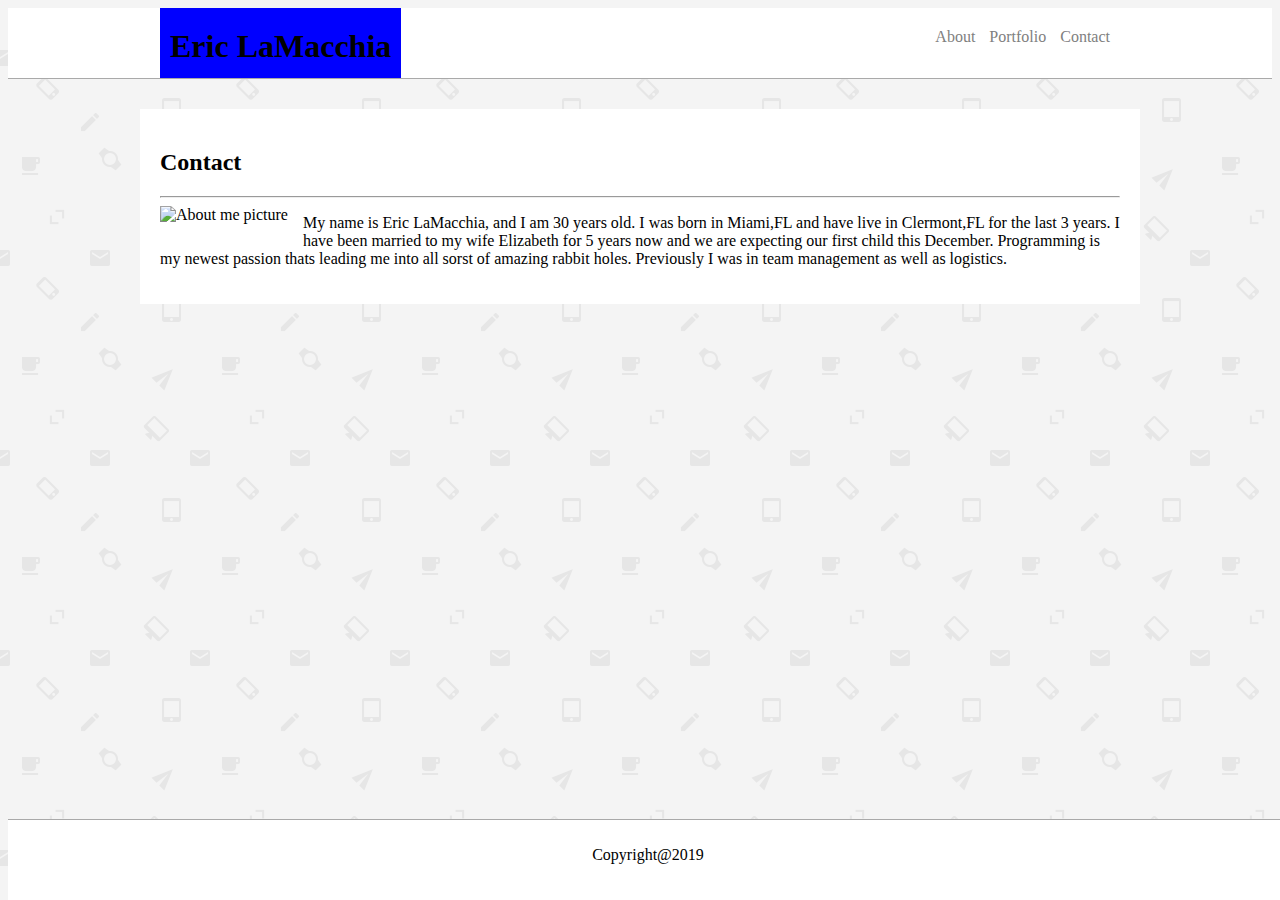
==== contact.html @ 4a523db2 "Just another update for new portfolio and contacts" ====
<!DOCTYPE html>
<html lang="en">
<head>
    <meta charset="UTF-8">
    <meta name="viewport" content="width=device-width, initial-scale=1.0">
    <meta http-equiv="X-UA-Compatible" content="ie=edge">
    <link rel="stylesheet" href="./assets/css/style.css">
    <title>Document</title>
</head>
<body>
    <header>
        <div class="headercontainer">
            <h1>Eric LaMacchia</h1>
            <nav>
                <a href="index.html">About</a>
                <a href="portfolio.html">Portfolio</a>
                <a href="contact.html">Contact</a>
            
                </nav>
        </div>



    </header>


    <section>
        <div>
            <h2>Contact</h2>
            <hr>
            <img src="https://via.placeholder.com/200" alt="About me picture">
            <p>My name is Eric LaMacchia, and I am 30 years old. I was born in Miami,FL and have live in Clermont,FL for the last 3 years. I have been married to my wife Elizabeth for 5 years now and we are expecting our first child this December. Programming is my newest passion thats leading me into all sorst of amazing rabbit holes. Previously I was in team management as well as logistics.</p>
        
            




        </div>







    </section>

    <footer>

        <p>Copyright@2019</p>
    </footer>




    
</body>






</html>
---- assets/css/style.css ----
body {background-image: url("../images/email-pattern.png")}

.headercontainer {
    width: 960px;
    margin: 0 auto;


}
header {
    width: 100%;
    background-color: white;
    height: 70px;
    border-bottom: solid darkgray 1px;




}



h1 {
    background-color: blue;
    height: 30px;
    padding: 20px 10px;
    float: left;
    margin: 0;
}

nav {
    float: right;
    padding: 20px 0 0 0;

    
}

a {
    color: gray;
    text-decoration: none;
    margin-right: 10px;



}

section {
    width: 960px;
    margin:30px auto;
    background-color: white;
    padding: 20px;
    overflow: auto;


}

img {
    float: left;
    margin: 0 15px 15px 0;
}

footer {width: 100%;
    background-color: white;
    height: 70px;
    text-align: center;
    border-top: solid darkgray 1px;
    padding-top: 10px;
    position: fixed;
    bottom: 0;
    

}
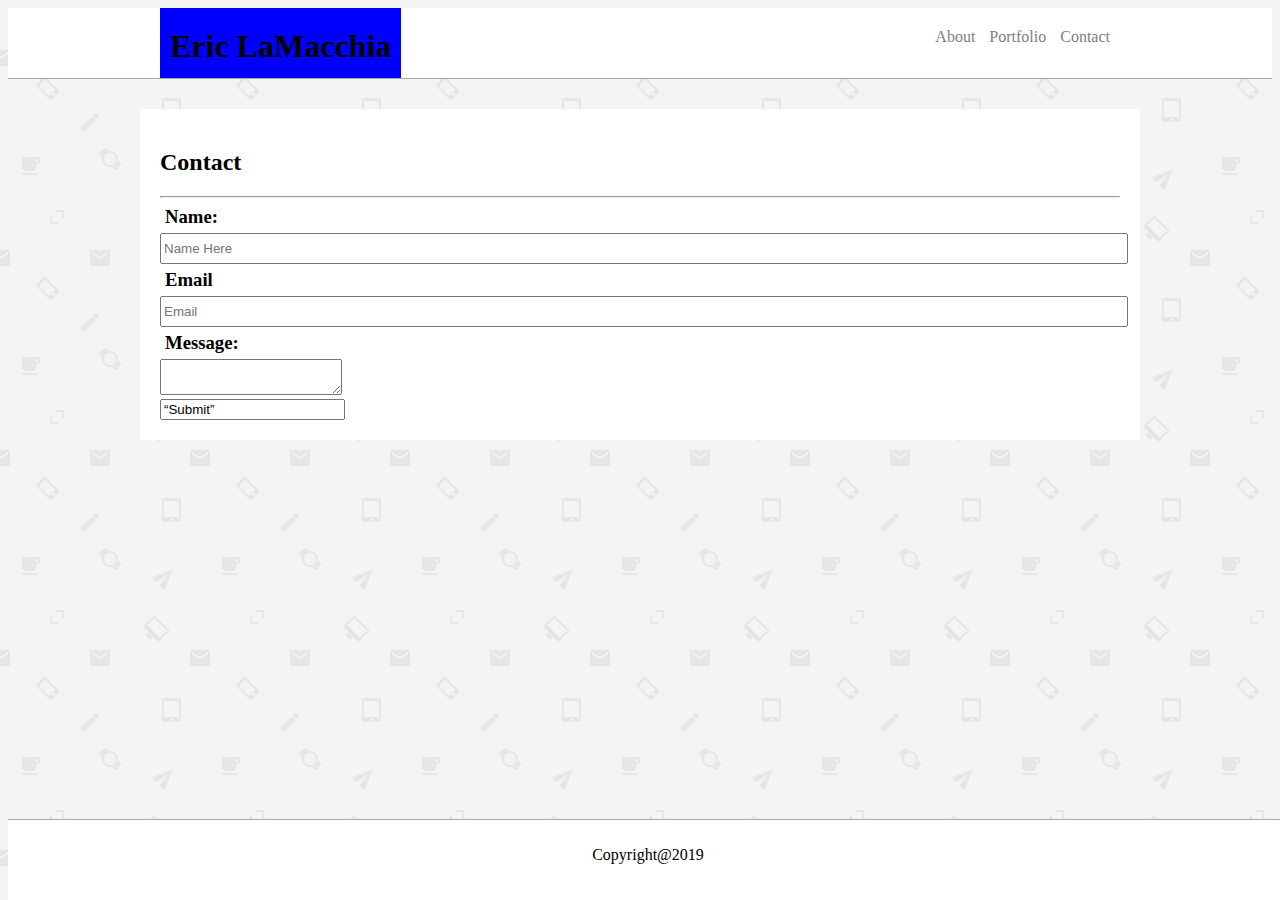
==== commit 0d2a407a: "Made changes to the contact as well as my css sheet." ====
--- a/contact.html
+++ b/contact.html
@@ -1,5 +1,6 @@
 <!DOCTYPE html>
 <html lang="en">
+
 <head>
     <meta charset="UTF-8">
     <meta name="viewport" content="width=device-width, initial-scale=1.0">
@@ -7,6 +8,7 @@
     <link rel="stylesheet" href="./assets/css/style.css">
     <title>Document</title>
 </head>
+
 <body>
     <header>
         <div class="headercontainer">
@@ -15,8 +17,8 @@
                 <a href="index.html">About</a>
                 <a href="portfolio.html">Portfolio</a>
                 <a href="contact.html">Contact</a>
-            
-                </nav>
+
+            </nav>
         </div>
 
 
@@ -28,10 +30,21 @@
         <div>
             <h2>Contact</h2>
             <hr>
-            <img src="https://via.placeholder.com/200" alt="About me picture">
-            <p>My name is Eric LaMacchia, and I am 30 years old. I was born in Miami,FL and have live in Clermont,FL for the last 3 years. I have been married to my wife Elizabeth for 5 years now and we are expecting our first child this December. Programming is my newest passion thats leading me into all sorst of amazing rabbit holes. Previously I was in team management as well as logistics.</p>
-        
-            
+
+            <form>
+                <h3>Name: </h3>
+                <input style="width:100%; height:25px" type="text" placeholder="Name Here" name="Name" value=""><br>
+
+                <h3>Email</h3>
+                <input style="width:100%;height:25px" type="text" placeholder="Email" name="Name" value=""><br>
+
+                <h3>Message: </h3>
+                <textarea style="width:100%” rows=“15" cols=“50”></textarea><br>
+                <input type=“submit” value=“Submit”>
+            </form>
+
+                
+                
 
 
 
@@ -54,7 +67,7 @@
 
 
 
-    
+
 </body>
 
 
@@ -62,4 +75,4 @@
 
 
 
-</html>
+</html>--- a/assets/css/style.css
+++ b/assets/css/style.css
@@ -66,6 +66,13 @@
     padding-top: 10px;
     position: fixed;
     bottom: 0;
-    
+
+
+}
+
+h3 {
+    margin: 5px 5px 5px;
+    font-family: Georgia, 'Times New Roman', Times, serif;
+
 
 }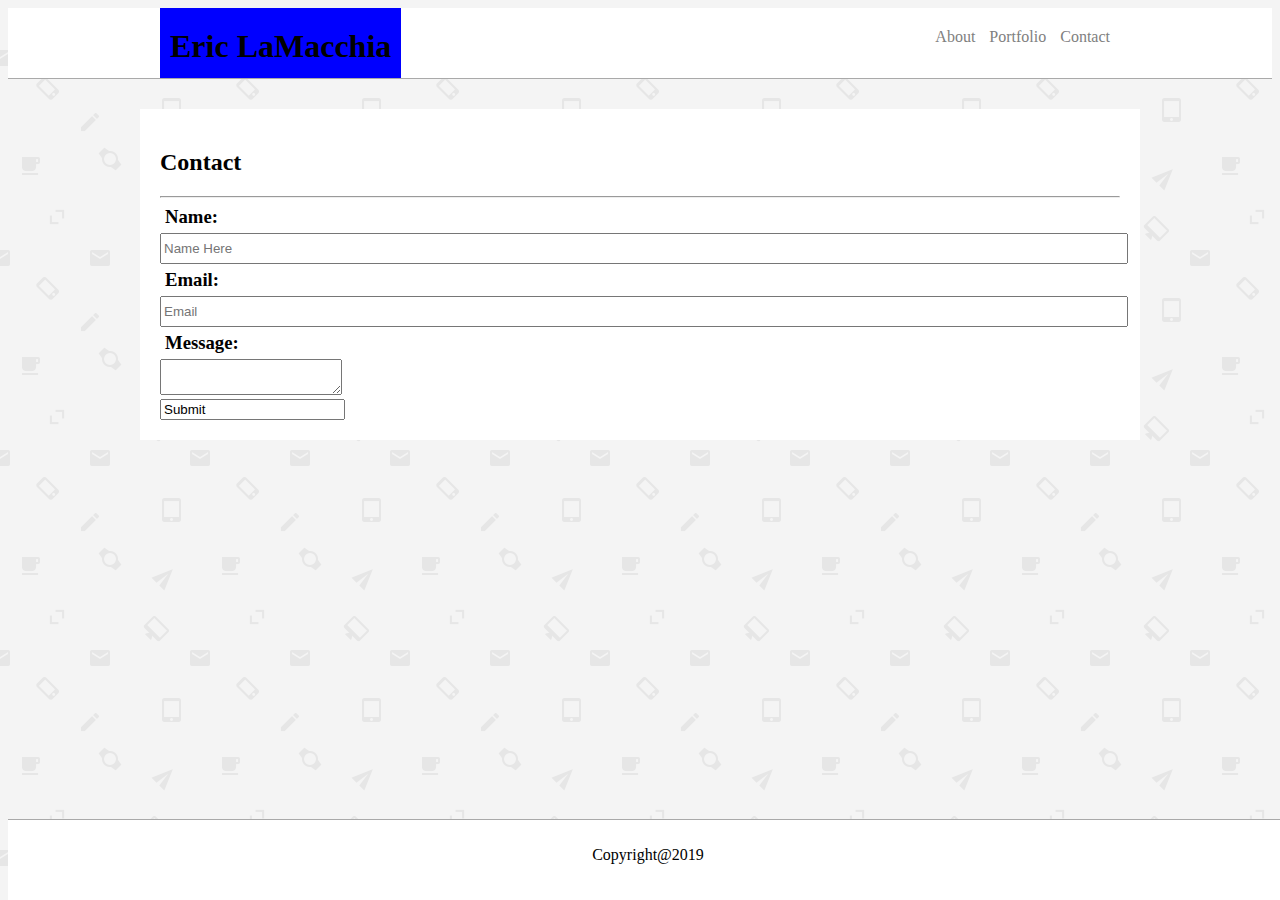
==== commit 2832f6bb: "Made a few more changes to contact.html realized they were terrible and then went back" ====
--- a/contact.html
+++ b/contact.html
@@ -35,12 +35,13 @@
                 <h3>Name: </h3>
                 <input style="width:100%; height:25px" type="text" placeholder="Name Here" name="Name" value=""><br>
 
-                <h3>Email</h3>
+                <h3>Email:</h3>
                 <input style="width:100%;height:25px" type="text" placeholder="Email" name="Name" value=""><br>
 
                 <h3>Message: </h3>
                 <textarea style="width:100%” rows=“15" cols=“50”></textarea><br>
-                <input type=“submit” value=“Submit”>
+
+                <input type=“Submit” value="Submit">
             </form>
 
                 
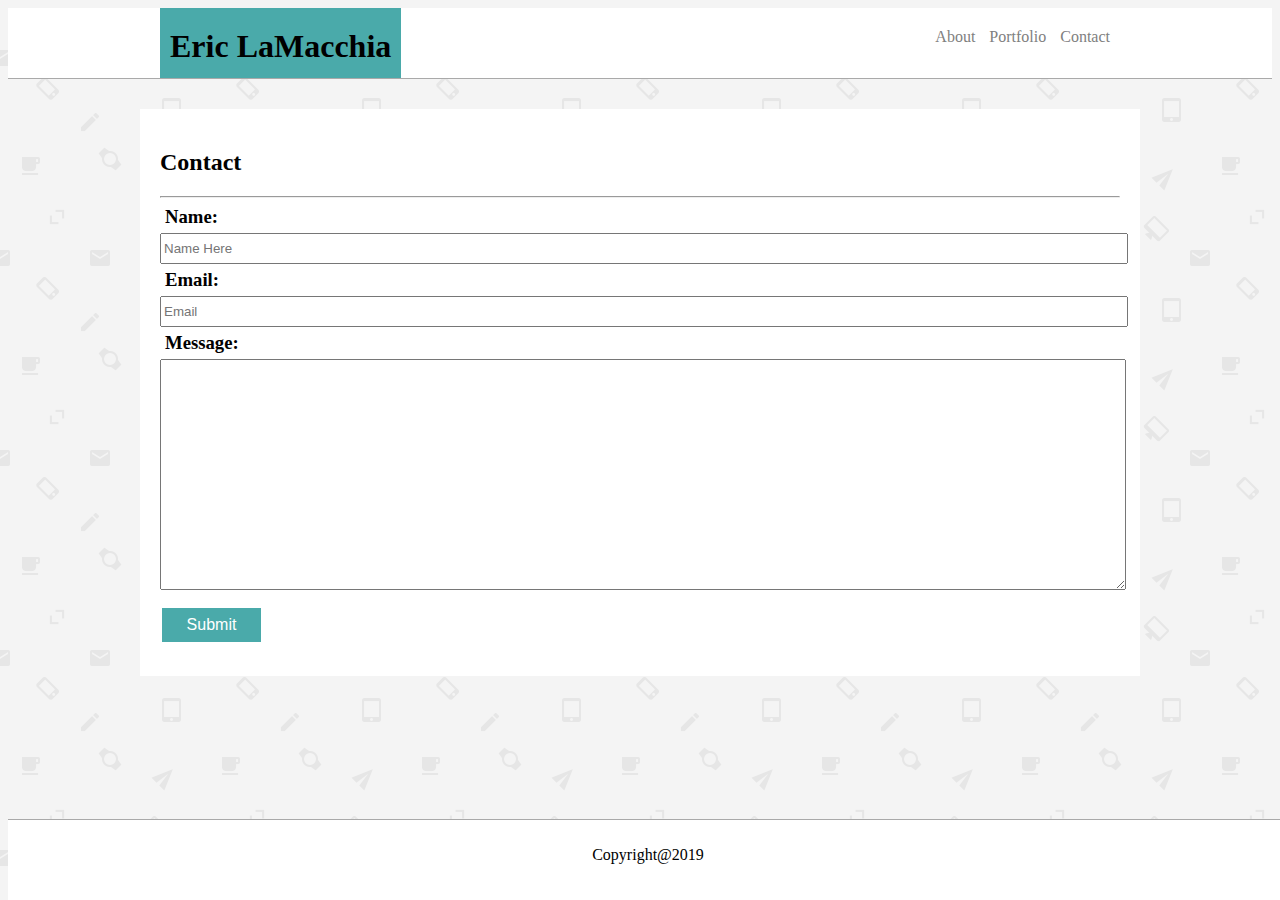
==== commit 0023d787: "Made some final changes all around, still having difficulty with text in my pictures but am now runn" ====
--- a/contact.html
+++ b/contact.html
@@ -39,9 +39,9 @@
                 <input style="width:100%;height:25px" type="text" placeholder="Email" name="Name" value=""><br>
 
                 <h3>Message: </h3>
-                <textarea style="width:100%” rows=“15" cols=“50”></textarea><br>
+                <textarea rows="15" cols=“50”></textarea><br>
 
-                <input type=“Submit” value="Submit">
+                <input type=“button” class="button" value="Submit">
             </form>
 
                 
--- a/assets/css/style.css
+++ b/assets/css/style.css
@@ -20,7 +20,7 @@
 
 
 h1 {
-    background-color: blue;
+    background-color: #4aaaaa;
     height: 30px;
     padding: 20px 10px;
     float: left;
@@ -75,4 +75,53 @@
     font-family: Georgia, 'Times New Roman', Times, serif;
 
 
+}
+.button {
+    background-color: #4aaaaa;
+    border: none;
+    color: white;
+    text-align: center;
+    text-decoration: none;
+    display: inline-block;
+    font-size: 16px;
+    margin: 14px 2px;
+    cursor: pointer;
+    width: 55px;
+    padding: 8px 22px;
+
+}
+
+textarea {
+    resize: vertical;
+    width: 100%;
+}
+
+.imgcontainer {
+    height: 194px;
+    width: 259px;
+    float: left;
+    padding: 20px;
+    margin: 22px 41px 13px 53px;
+    position: relative
+}
+
+.portimages {
+    height: 194px;
+    width: 250px;
+    position: relative;
+
+
+}
+
+.bannertext {
+    font-family: Georgia, 'Times New Roman', Times, serif;
+    width: inherit;
+    background-color: #4aaaaa;
+    color: white;
+    text-align: center;
+    position: absolute;
+
+    
+
+
 }